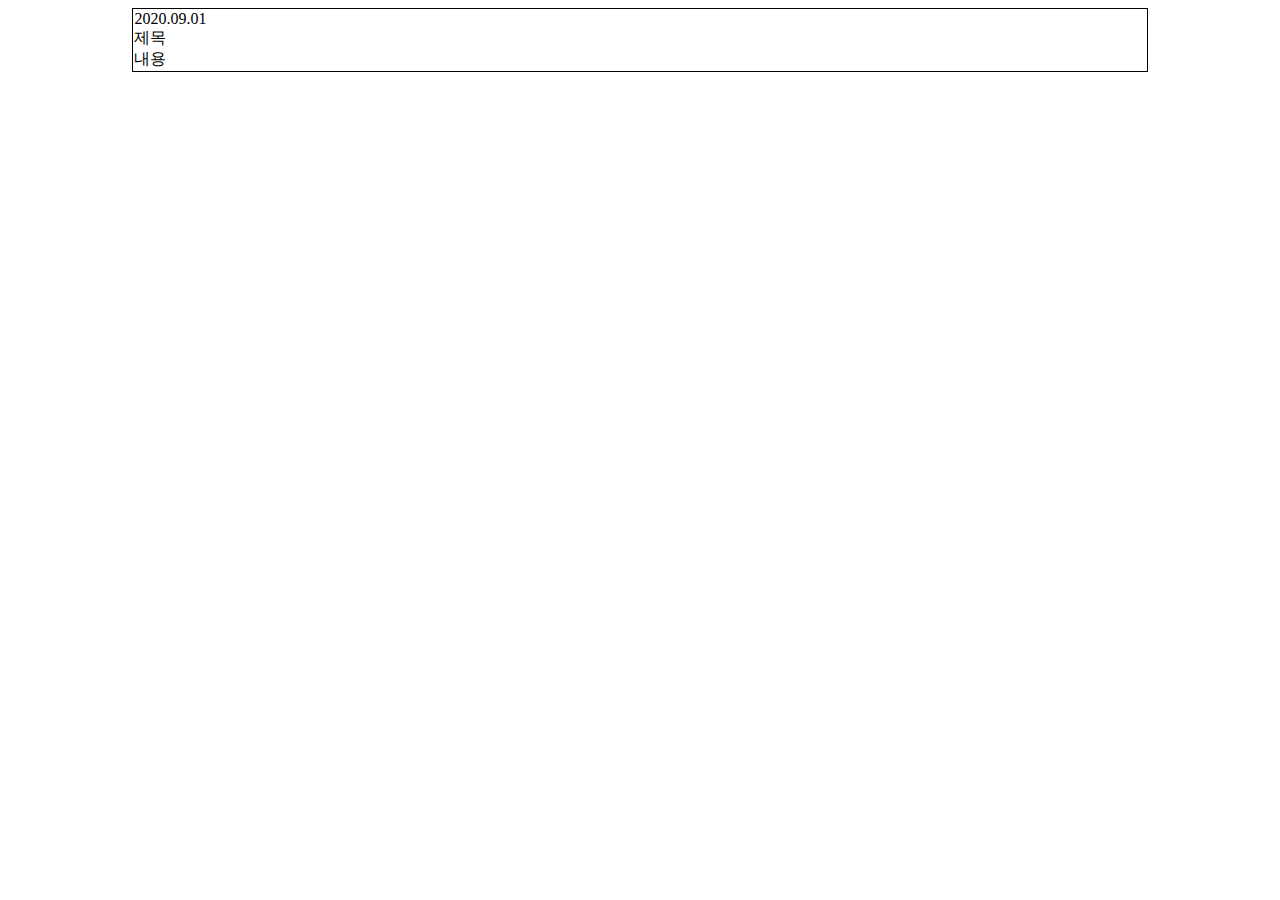
==== calendar_page.html @ f471776e "[#6] feat - calendar page 스켈레톤 코드 작성 추후 작성할 calendar page의 뼈대를 잡음" ====
<!DOCTYPE html>
<html lang="en">
<head>
    <meta charset="UTF-8">
    <meta name="viewport" content="width=device-width, initial-scale=1.0">
    <link rel="stylesheet" href="css/calendar_page.css">

    <title>Document</title>
</head>
<body>
    <div>
        <div class="today">
            <div class="date">2020.09.01</div>
            <div class="title">제목</div>
            <div class="content">내용</div>
        </div>
    </div>
</body>
</html>
---- css/calendar_page.css ----
.today{
    margin:3px auto;
    padding:1px;
    border:1px solid black;
    max-width: 80%;
    width:100%;
}
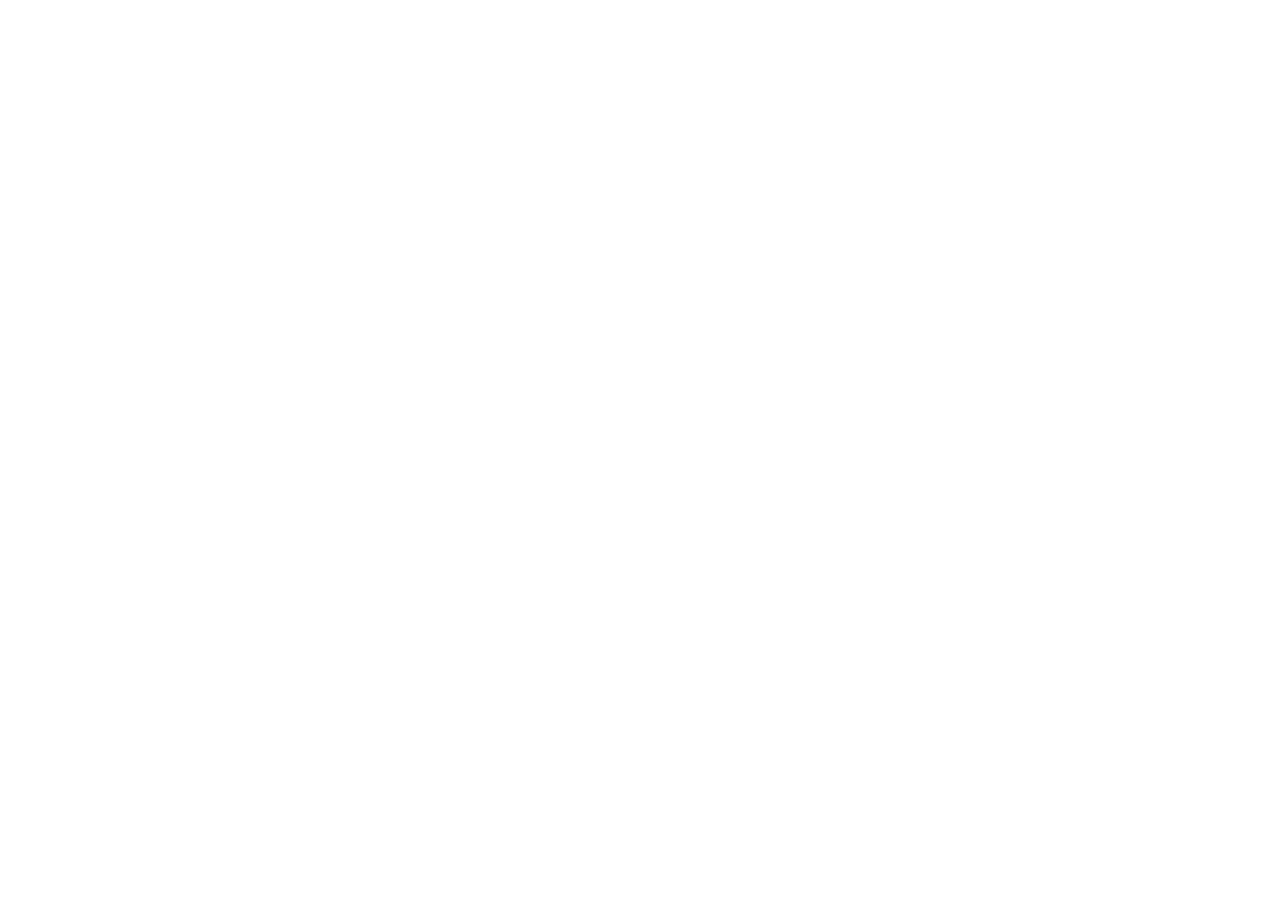
==== commit 705d5e03: "[#8] feat - 구조 변경 및 src 추가 cors에러로 인하여 import, export를 하지 않고 script태그를 추가하는 방식으로 변경" ====
--- a/calendar_page.html
+++ b/calendar_page.html
@@ -8,12 +8,10 @@
     <title>Document</title>
 </head>
 <body>
-    <div>
-        <div class="today">
-            <div class="date">2020.09.01</div>
-            <div class="title">제목</div>
-            <div class="content">내용</div>
-        </div>
+    <div class="wrapper">
     </div>
+    <script src="./conference.js"></script>
+    <script src="./html_generator.js"></script>
+    <script src="./calendar.js"></script>
 </body>
 </html>